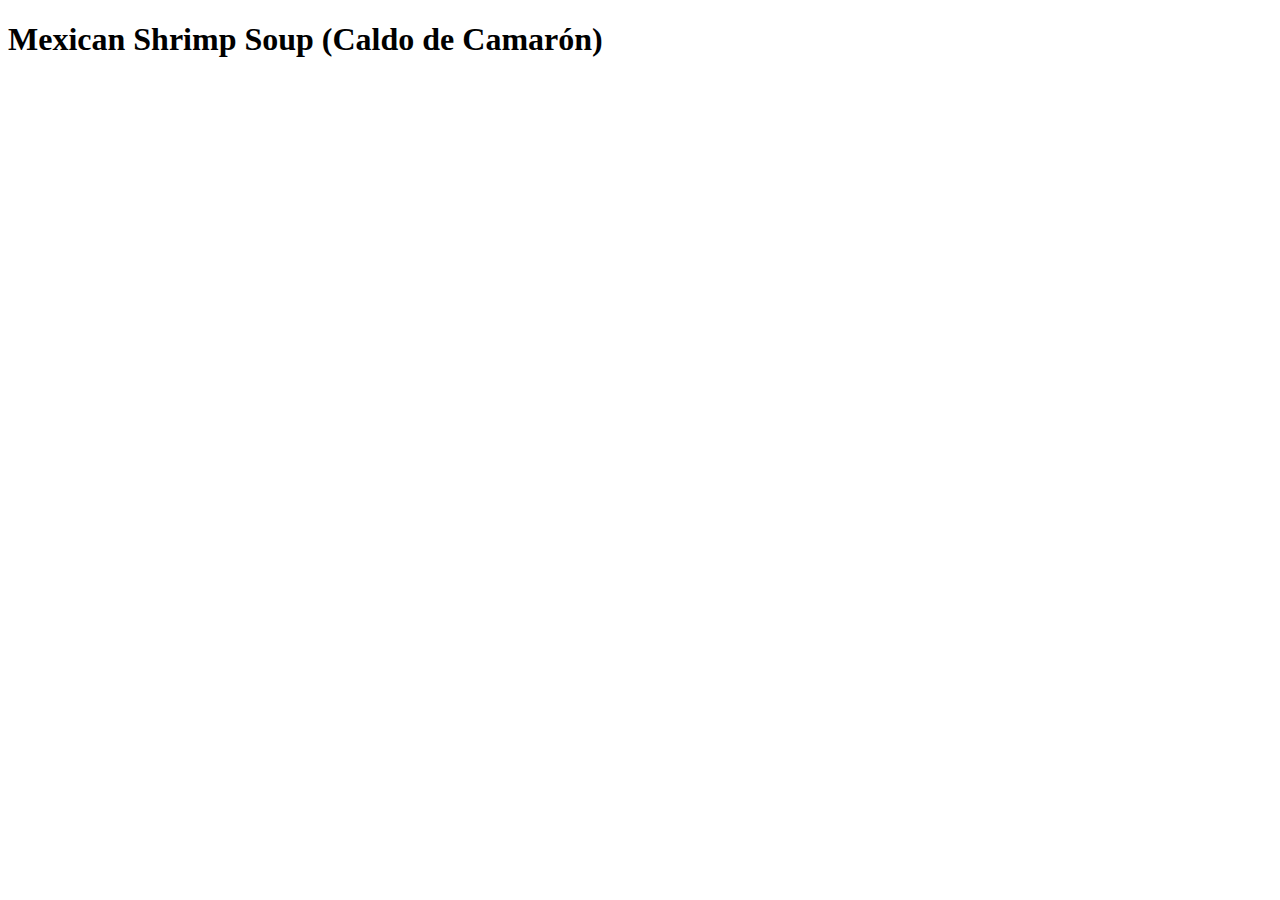
==== recipes/caldo.html @ bb328419 "Agregado todos los documentos html de las recetas. No tienen contenido aun mas que la estructura bas" ====
<!DOCTYPE html>
<html lang="en">
<head>
    <meta charset="UTF-8">
    <meta http-equiv="X-UA-Compatible" content="IE=edge">
    <meta name="viewport" content="width=device-width, initial-scale=1.0">
    <title>Recipes: Caldo de Camarón</title>
</head>
<body>
    <h1>Mexican Shrimp Soup (Caldo de Camarón)</h1>
</body>
</html>
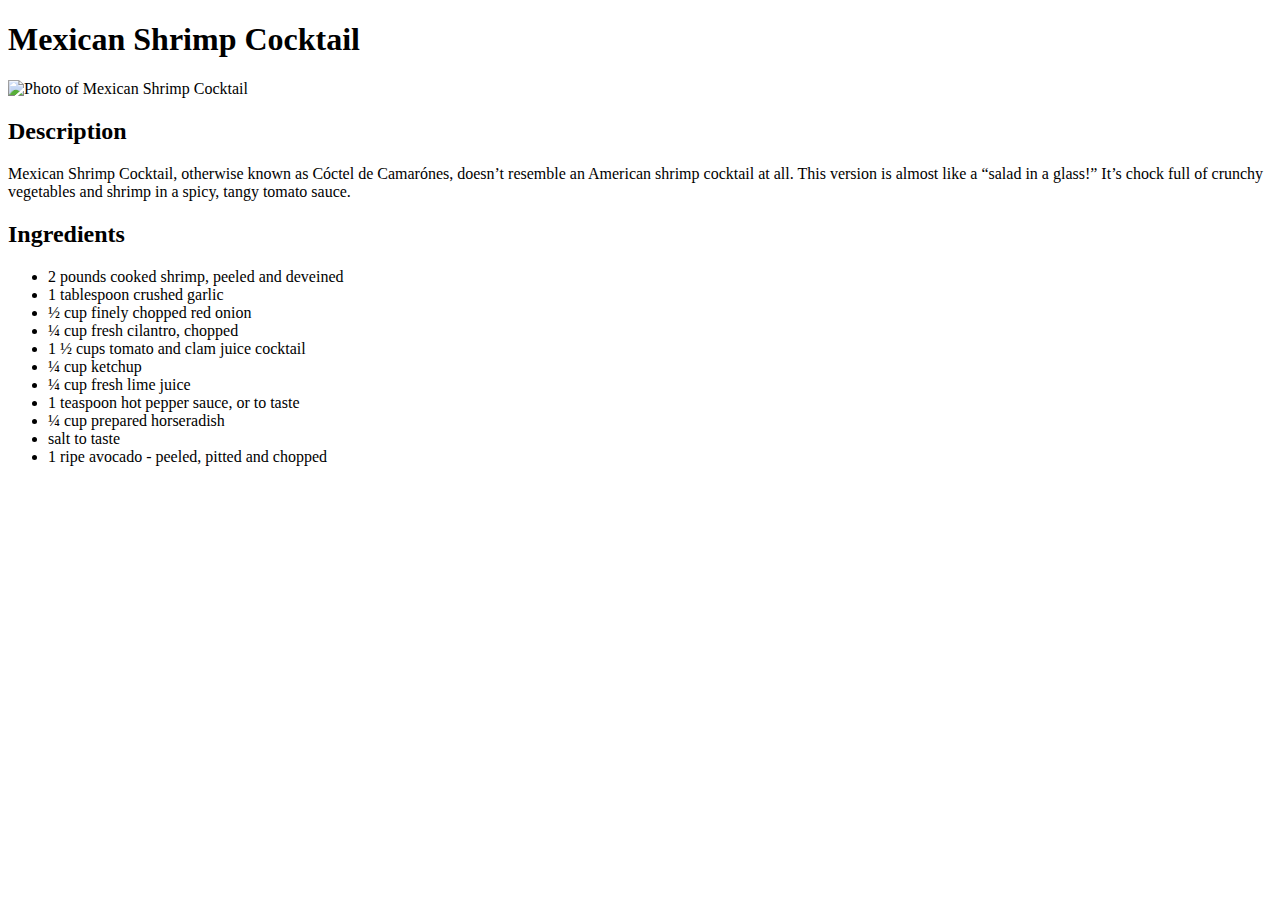
==== commit 06d0786b: "Agragado imagen, descripción y lista de ingredientes" ====
--- a/recipes/caldo.html
+++ b/recipes/caldo.html
@@ -7,6 +7,23 @@
     <title>Recipes: Caldo de Camarón</title>
 </head>
 <body>
-    <h1>Mexican Shrimp Soup (Caldo de Camarón)</h1>
+    <h1>Mexican Shrimp Cocktail</h1>
+    <img src="https://imagesvc.meredithcorp.io/v3/mm/image?url=https%3A%2F%2Fimages.media-allrecipes.com%2Fuserphotos%2F7234067.jpg&w=596&h=596&c=sc&poi=face&q=85" alt="Photo of Mexican Shrimp Cocktail">
+    <h2>Description</h2>
+    <p>Mexican Shrimp Cocktail, otherwise known as Cóctel de Camarónes, doesn’t resemble an American shrimp cocktail at all.  This version is almost like a “salad in a glass!”  It’s chock full of crunchy vegetables and shrimp in a spicy, tangy tomato sauce.</p>
+    <h2>Ingredients</h2>
+    <ul>
+        <li>2 pounds cooked shrimp, peeled and deveined</li>
+        <li>1 tablespoon crushed garlic</li>
+        <li>½ cup finely chopped red onion</li>
+        <li>¼ cup fresh cilantro, chopped</li>
+        <li>1 ½ cups tomato and clam juice cocktail</li>
+        <li>¼ cup ketchup</li>
+        <li>¼ cup fresh lime juice</li>
+        <li>1 teaspoon hot pepper sauce, or to taste</li>
+        <li>¼ cup prepared horseradish</li>
+        <li>salt to taste</li>
+        <li>1 ripe avocado - peeled, pitted and chopped</li>
+    </ul>
 </body>
 </html>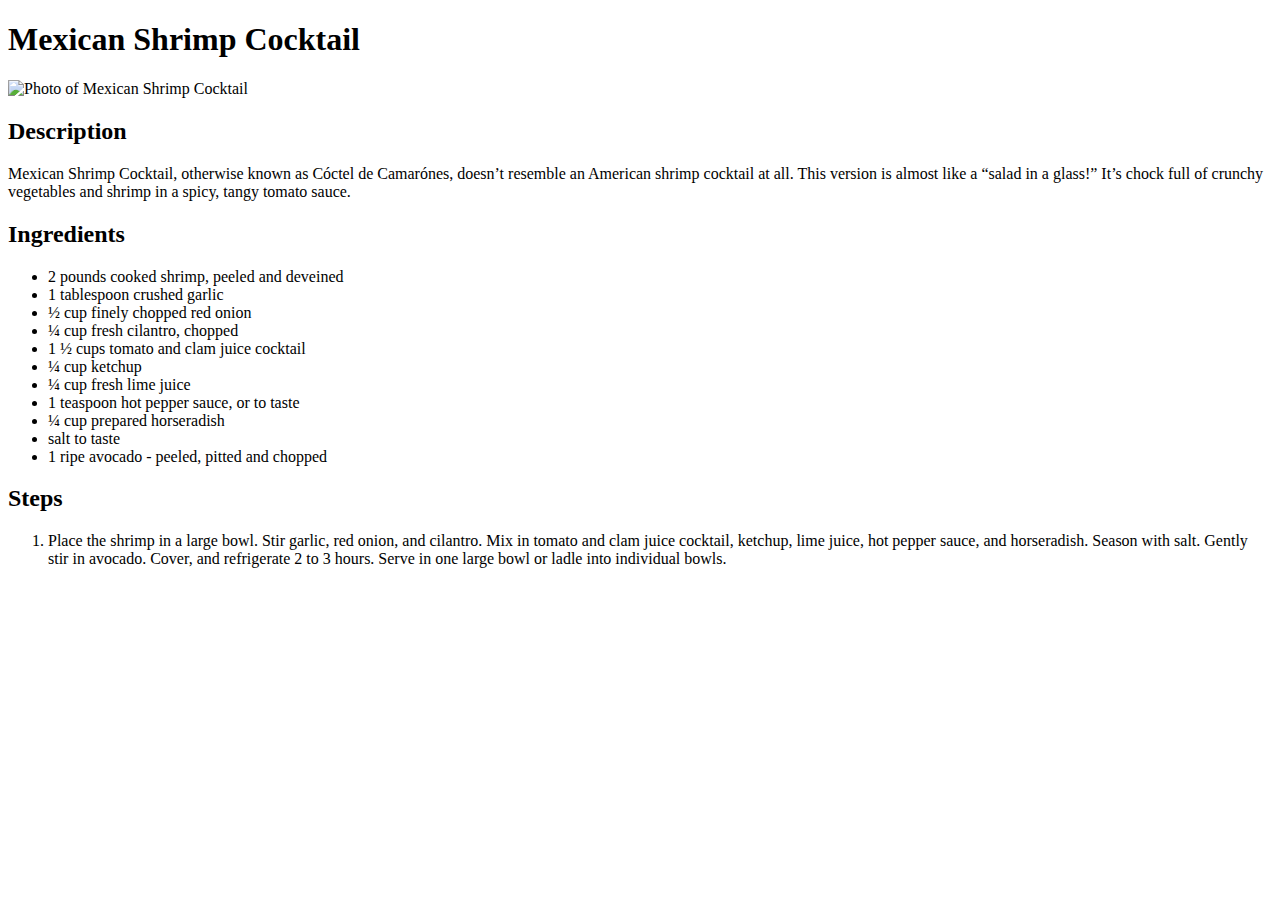
==== commit b3b64e90: "Agragada la lista de pasos. Terminado por el momento" ====
--- a/recipes/caldo.html
+++ b/recipes/caldo.html
@@ -25,5 +25,9 @@
         <li>salt to taste</li>
         <li>1 ripe avocado - peeled, pitted and chopped</li>
     </ul>
+    <h2>Steps</h2>
+    <ol>
+        <li>Place the shrimp in a large bowl. Stir garlic, red onion, and cilantro. Mix in tomato and clam juice cocktail, ketchup, lime juice, hot pepper sauce, and horseradish. Season with salt. Gently stir in avocado. Cover, and refrigerate 2 to 3 hours. Serve in one large bowl or ladle into individual bowls.</li>
+    </ol>
 </body>
 </html>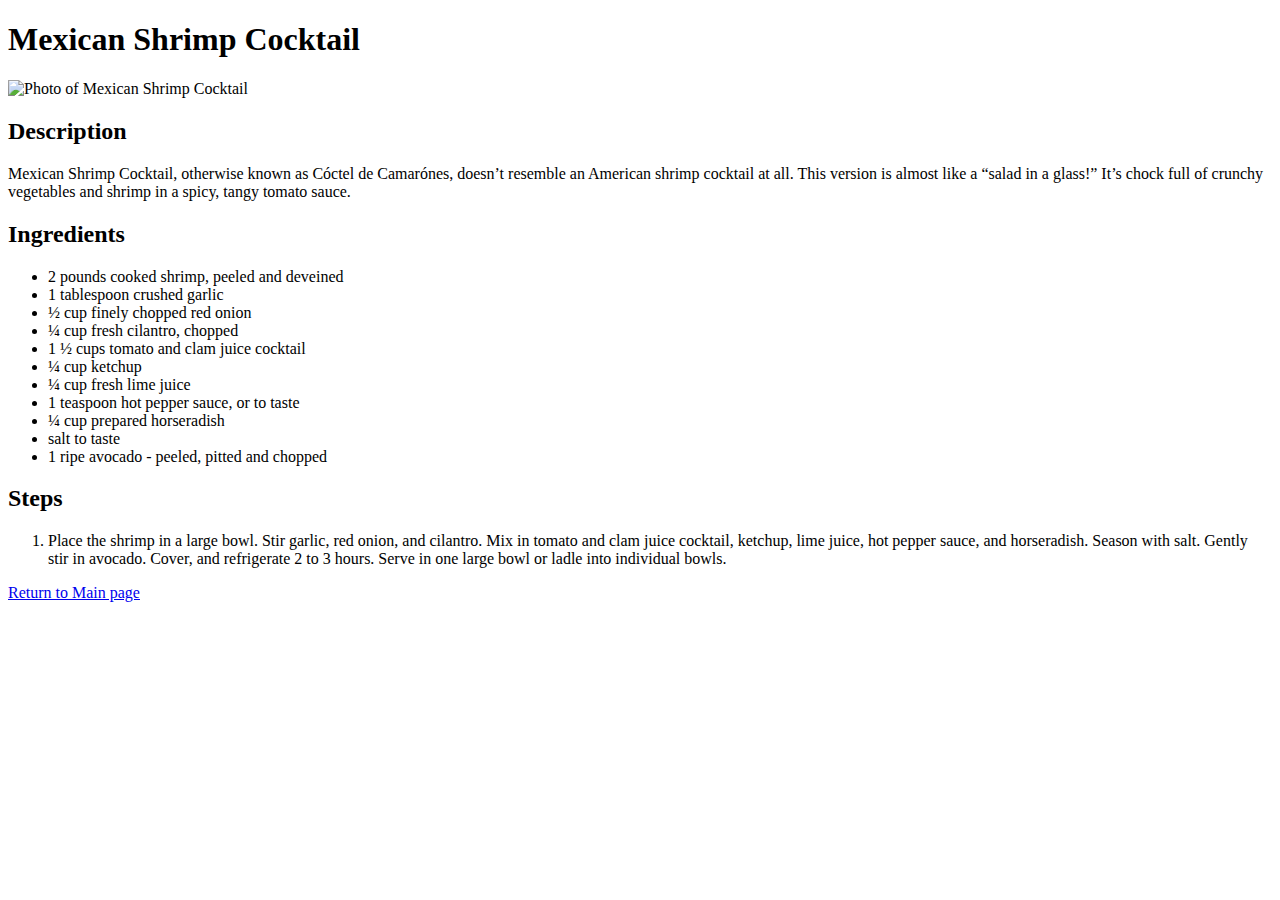
==== commit 23a44f1b: "Agregados links a la página principal. Finito" ====
--- a/recipes/caldo.html
+++ b/recipes/caldo.html
@@ -29,5 +29,6 @@
     <ol>
         <li>Place the shrimp in a large bowl. Stir garlic, red onion, and cilantro. Mix in tomato and clam juice cocktail, ketchup, lime juice, hot pepper sauce, and horseradish. Season with salt. Gently stir in avocado. Cover, and refrigerate 2 to 3 hours. Serve in one large bowl or ladle into individual bowls.</li>
     </ol>
+    <a href="../index.html">Return to Main page</a>
 </body>
 </html>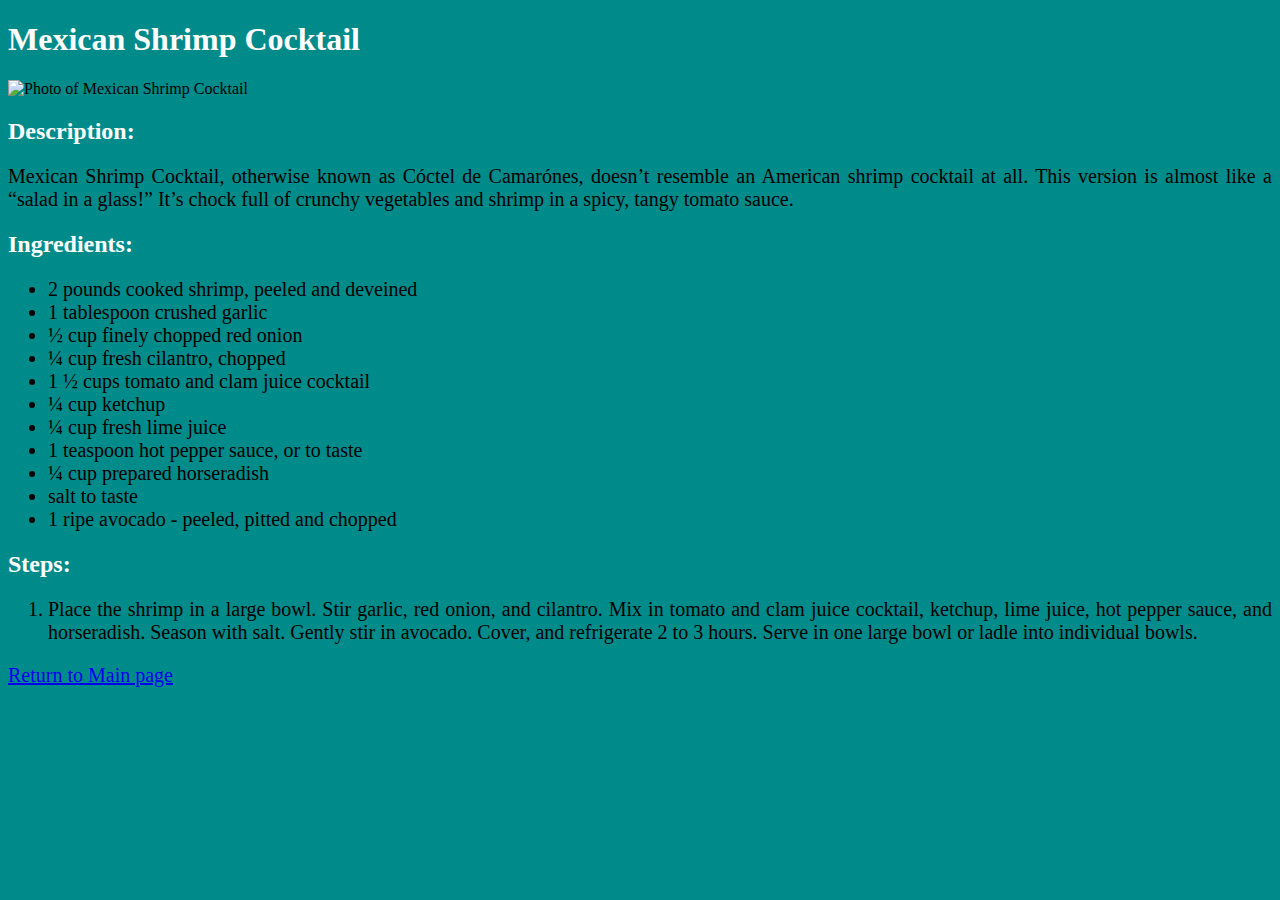
==== commit fc4d8f5b: "Agregada la hoja de estilos a todos los documentos HTML, ahora deberian tener una mejor estetica" ====
--- a/recipes/caldo.html
+++ b/recipes/caldo.html
@@ -5,13 +5,15 @@
     <meta http-equiv="X-UA-Compatible" content="IE=edge">
     <meta name="viewport" content="width=device-width, initial-scale=1.0">
     <title>Recipes: Caldo de Camarón</title>
+
+    <link rel="stylesheet" href="../css/styles.css">
 </head>
 <body>
-    <h1>Mexican Shrimp Cocktail</h1>
+    <h1 class="title">Mexican Shrimp Cocktail</h1>
     <img src="https://imagesvc.meredithcorp.io/v3/mm/image?url=https%3A%2F%2Fimages.media-allrecipes.com%2Fuserphotos%2F7234067.jpg&w=596&h=596&c=sc&poi=face&q=85" alt="Photo of Mexican Shrimp Cocktail">
-    <h2>Description</h2>
+    <h2 class="title">Description: </h2>
     <p>Mexican Shrimp Cocktail, otherwise known as Cóctel de Camarónes, doesn’t resemble an American shrimp cocktail at all.  This version is almost like a “salad in a glass!”  It’s chock full of crunchy vegetables and shrimp in a spicy, tangy tomato sauce.</p>
-    <h2>Ingredients</h2>
+    <h2 class="title">Ingredients: </h2>
     <ul>
         <li>2 pounds cooked shrimp, peeled and deveined</li>
         <li>1 tablespoon crushed garlic</li>
@@ -25,7 +27,7 @@
         <li>salt to taste</li>
         <li>1 ripe avocado - peeled, pitted and chopped</li>
     </ul>
-    <h2>Steps</h2>
+    <h2 class="title">Steps: </h2>
     <ol>
         <li>Place the shrimp in a large bowl. Stir garlic, red onion, and cilantro. Mix in tomato and clam juice cocktail, ketchup, lime juice, hot pepper sauce, and horseradish. Season with salt. Gently stir in avocado. Cover, and refrigerate 2 to 3 hours. Serve in one large bowl or ladle into individual bowls.</li>
     </ol>
--- a/css/styles.css
+++ b/css/styles.css
@@ -0,0 +1,18 @@
+*{
+    background-color: darkcyan;
+    font-family: 'Times New Roman', Times, serif;
+    text-align: justify;
+}
+
+.title{
+    color: white;
+}
+
+img{
+    height: auto;
+    width: 400px;
+}
+
+p, ol, ul, a{
+    font-size: 20px;
+}